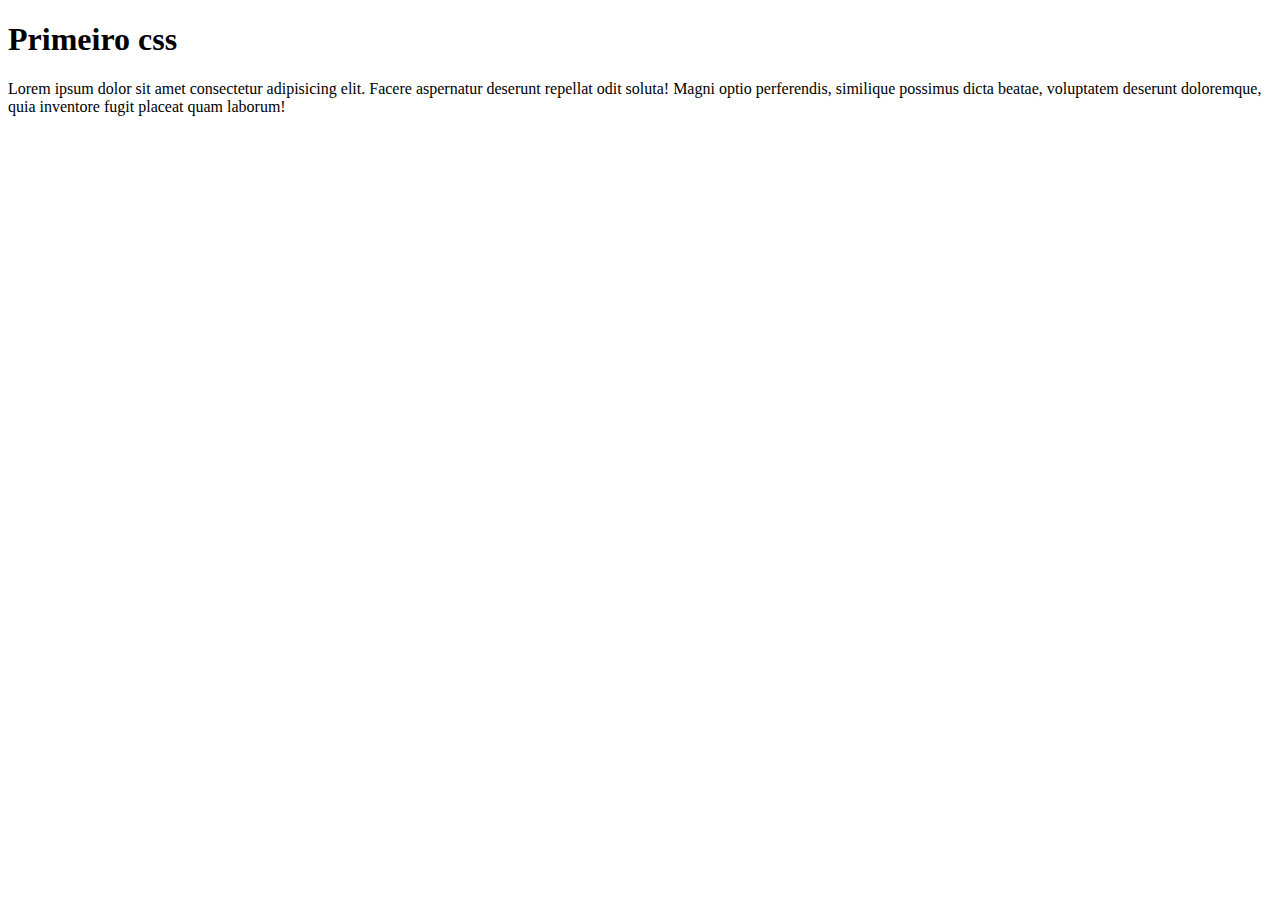
==== ex_01_AdiconarCss/index.html @ a471e14b "primeira aplicação css" ====
<!DOCTYPE html>
<html lang="en">
<head>
    <meta charset="pt-br">
    <meta name="viewport" content="width=device-width, initial-scale=1.0">
    <link rel="stylesheet" href="style.css">
    <title>Adicionando css</title>
</head>
<body>
    <h1>Primeiro css</h1>
    <p>
        Lorem ipsum dolor sit amet consectetur adipisicing elit. Facere aspernatur deserunt repellat odit soluta! Magni optio perferendis, similique possimus dicta beatae, voluptatem deserunt doloremque, quia inventore fugit placeat quam laborum!
    </p>
    
</body>
</html>
---- ex_01_AdiconarCss/style.css ----
h1
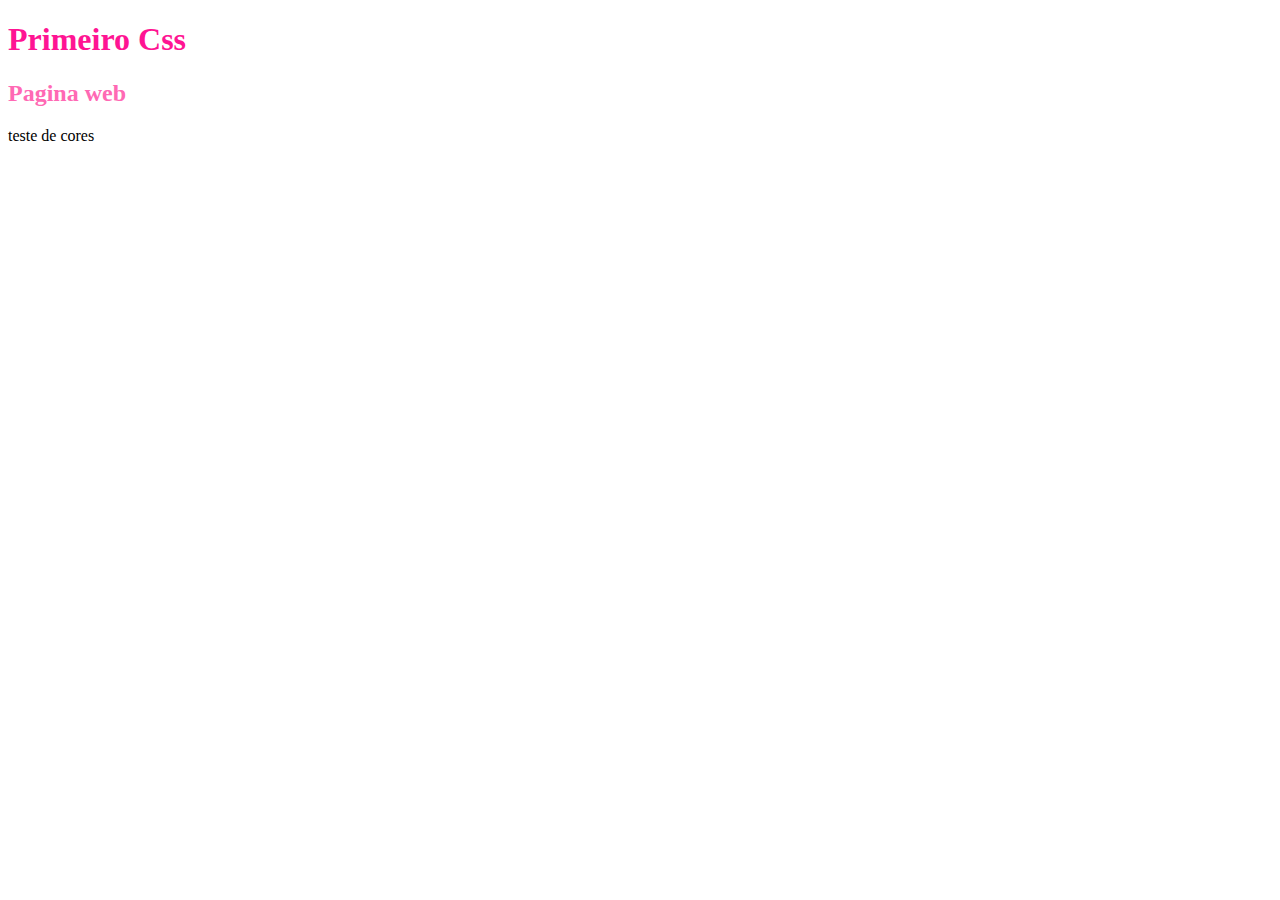
==== commit ca097c1f: "Primeira aplicação de css com cores" ====
--- a/ex_01_AdiconarCss/index.html
+++ b/ex_01_AdiconarCss/index.html
@@ -7,9 +7,11 @@
     <title>Adicionando css</title>
 </head>
 <body>
-    <h1>Primeiro css</h1>
+<h1>Primeiro Css</h1>
+<h2>Pagina web</h2>
     <p>
-        Lorem ipsum dolor sit amet consectetur adipisicing elit. Facere aspernatur deserunt repellat odit soluta! Magni optio perferendis, similique possimus dicta beatae, voluptatem deserunt doloremque, quia inventore fugit placeat quam laborum!
+       teste de cores
+    <font-size: 10px;
     </p>
     
 </body>
--- a/ex_01_AdiconarCss/style.css
+++ b/ex_01_AdiconarCss/style.css
@@ -1 +1,10 @@
-h1+/* usando css estrerno */
+h1{
+    color: deeppink;
+}
+h2{
+    color: hotpink;
+}
+p{ color: black;
+
+}